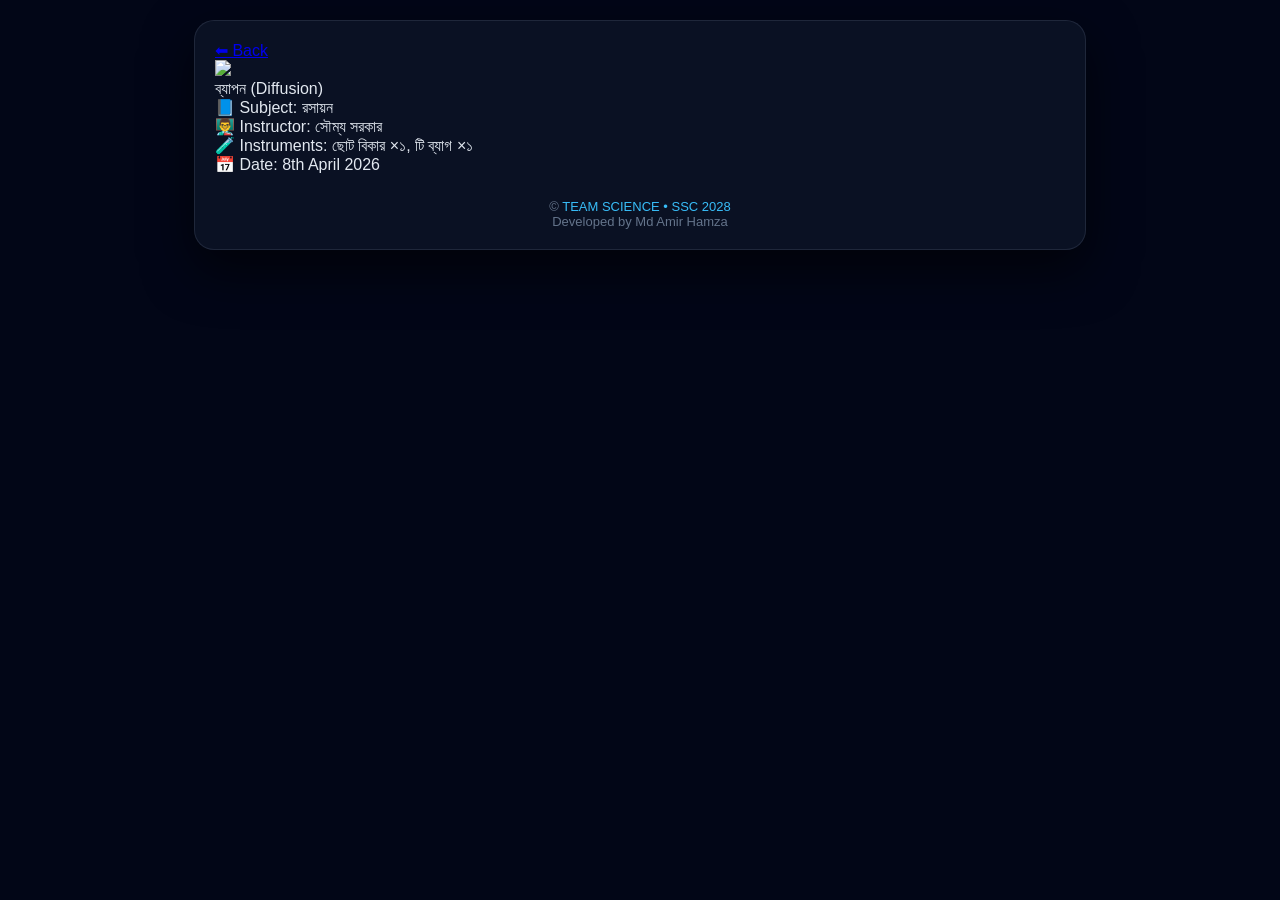
==== diffusion.html @ 63b7b05f "Create diffusion.html" ====
<!DOCTYPE html>
<html lang="bn">
<head>
<meta charset="UTF-8">
<meta name="viewport" content="width=device-width, initial-scale=1.0">
<title>ব্যাপন (Diffusion)</title>

<link rel="stylesheet" href="style.css">
</head>

<body>

<div class="container">

<a href="experiment.html" class="back-btn">⬅ Back</a>

<div class="exp-card">

  <img src="https://i.ibb.co.com/23Hk9dFX/tea.jpg" class="exp-img">

  <div class="exp-content">

    <div class="exp-title">ব্যাপন (Diffusion)</div>

    <div class="exp-info">📘 Subject: রসায়ন</div>
    <div class="exp-info">👨‍🏫 Instructor: সৌম্য সরকার</div>
    <div class="exp-info">🧪 Instruments: ছোট বিকার ×১, টি ব্যাগ ×১</div>
    <div class="exp-info">📅 Date: 8th April 2026</div>

  </div>

</div>

<div class="footer">
© <span>TEAM SCIENCE • SSC 2028</span><br>
Developed by Md Amir Hamza
</div>

</div>

</body>
</html>
---- style.css ----
/* ===== Base ===== */
body {
  margin: 0;
  font-family: 'Segoe UI', sans-serif;
  background: #020617;
  color: #e2e8f0;
  display: flex;
  justify-content: center;
  padding: 20px;
}

/* ===== Container ===== */
.container {
  width: 100%;
  max-width: 850px;
  background: rgba(15, 23, 42, 0.7);
  backdrop-filter: blur(20px);
  border-radius: 20px;
  padding: 20px;
  border: 1px solid rgba(148,163,184,0.15);
  box-shadow: 0 20px 50px rgba(0,0,0,0.6);
}

/* ===== Title ===== */
h1 {
  text-align: center;
  font-weight: 600;
  color: #e2e8f0;
}

.subtitle {
  text-align: center;
  color: #94a3b8;
}

/* ===== Home Navigation ===== */
.nav a {
  display: block;
  margin: 12px auto;
  padding: 12px;
  max-width: 260px;
  background: #0ea5e9;
  color: white;
  border-radius: 10px;
  text-decoration: none;
  text-align: center;
  transition: 0.3s;
}

.nav a:hover {
  background: #0284c7;
}

/* ===== Progress ===== */
.progress-card {
  background: rgba(30, 41, 59, 0.6);
  padding: 15px;
  border-radius: 14px;
  margin: 15px 0;
  border: 1px solid rgba(148,163,184,0.1);
}

.progress-title {
  margin-bottom: 10px;
  font-size: 14px;
  color: #94a3b8;
}

.progress-bar {
  height: 8px;
  background: #0f172a;
  border-radius: 10px;
  overflow: hidden;
}

#progressFill {
  height: 100%;
  width: 0%;
  background: linear-gradient(90deg, #38bdf8, #0ea5e9);
  border-radius: 10px;
  box-shadow: 0 0 10px rgba(56,189,248,0.4);
  transition: 0.6s ease;
}

#progressText {
  margin-top: 6px;
  font-size: 12px;
  color: #64748b;
}

/* ===== Accordion ===== */
.accordion {
  margin-bottom: 10px;
  border-radius: 14px;
  overflow: hidden;
  background: rgba(15, 23, 42, 0.5);
  border: 1px solid rgba(148,163,184,0.1);
}

.accordion-header {
  padding: 14px;
  cursor: pointer;
  font-weight: 500;
  color: #e2e8f0;
  transition: 0.2s;
}

.accordion-header:hover {
  background: rgba(56,189,248,0.08);
}

.accordion.active .accordion-header {
  color: #38bdf8;
}

.accordion-content {
  max-height: 0;
  overflow: hidden;
  transition: 0.35s ease;
  padding: 0 15px;
}

.accordion.active .accordion-content {
  max-height: 500px;
}

/* ===== List ===== */
li {
  margin: 6px 0;
}

/* ===== Links (Experiment Page) ===== */
.accordion-content a {
  color: #38bdf8;
  text-decoration: none;
}

.accordion-content a:hover {
  text-decoration: underline;
}

/* ===== Footer ===== */
.footer {
  text-align: center;
  margin-top: 25px;
  font-size: 13px;
  color: #64748b;
}

.footer span {
  color: #38bdf8;
}

/* ===== Popup ===== */
.popup {
  position: fixed;
  inset: 0;
  background: rgba(2,6,23,0.8);
  display: none;
  justify-content: center;
  align-items: center;
}

.popup-box {
  position: relative;
  background: #020617;
  border: 1px solid rgba(148,163,184,0.2);
  padding: 25px 35px;
  border-radius: 14px;
}

.popup-close {
  position: absolute;
  top: 10px;
  right: 14px;
  width: 16px;
  height: 16px;
  cursor: pointer;
}

.popup-close::before,
.popup-close::after {
  content: "";
  position: absolute;
  width: 100%;
  height: 1.5px;
  background: #94a3b8;
  top: 50%;
}

.popup-close::before {
  transform: rotate(45deg);
}

.popup-close::after {
  transform: rotate(-45deg);
}
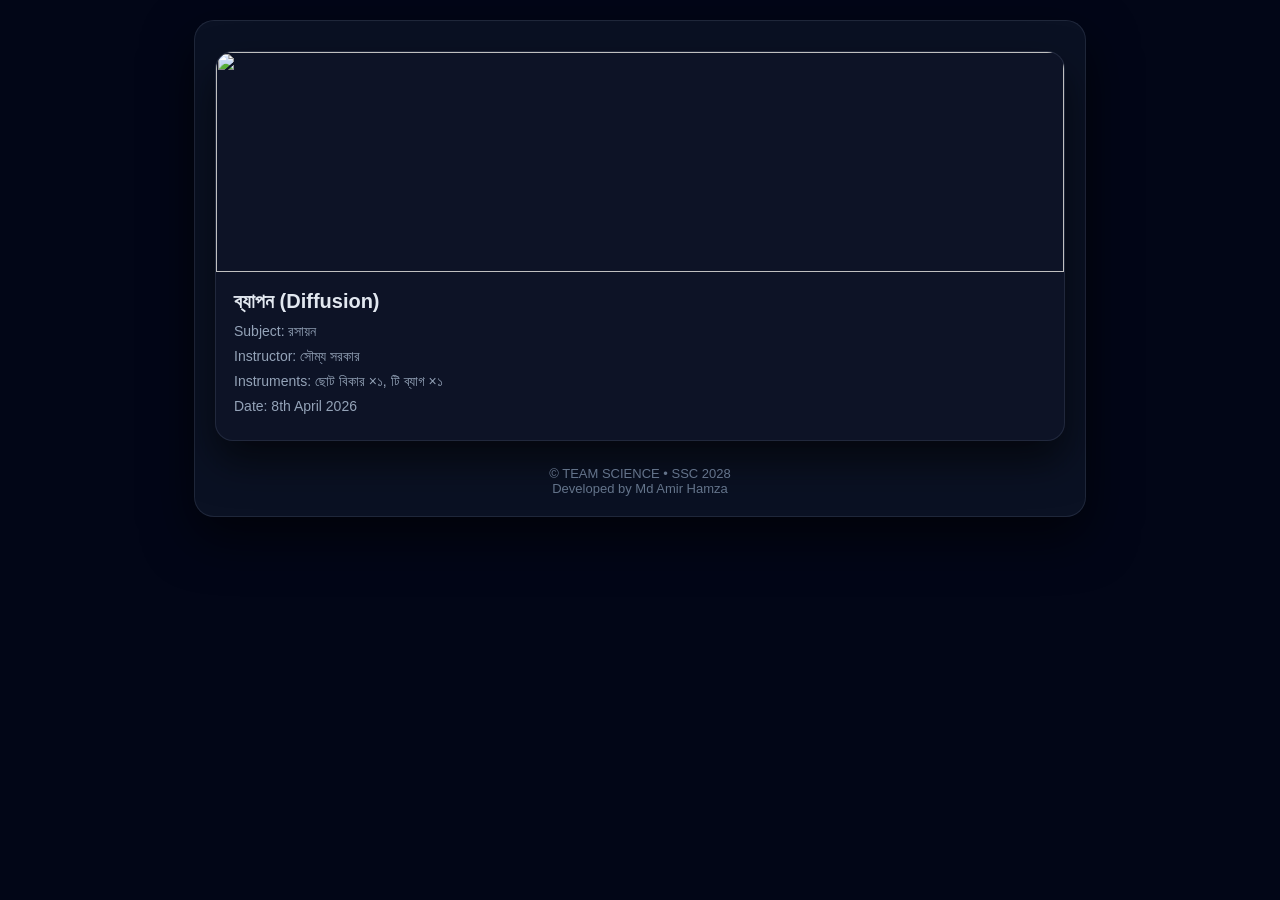
==== commit 0befedac: "Refactor HTML structure for experiment information" ====
--- a/diffusion.html
+++ b/diffusion.html
@@ -12,7 +12,7 @@
 
 <div class="container">
 
-<a href="experiment.html" class="back-btn">⬅ Back</a>
+  
 
 <div class="exp-card">
 
@@ -22,10 +22,10 @@
 
     <div class="exp-title">ব্যাপন (Diffusion)</div>
 
-    <div class="exp-info">📘 Subject: রসায়ন</div>
-    <div class="exp-info">👨‍🏫 Instructor: সৌম্য সরকার</div>
-    <div class="exp-info">🧪 Instruments: ছোট বিকার ×১, টি ব্যাগ ×১</div>
-    <div class="exp-info">📅 Date: 8th April 2026</div>
+    <div class="exp-info">Subject: রসায়ন</div>
+    <div class="exp-info">Instructor: সৌম্য সরকার</div>
+    <div class="exp-info">Instruments: ছোট বিকার ×১, টি ব্যাগ ×১</div>
+    <div class="exp-info">Date: 8th April 2026</div>
 
   </div>
 
--- a/style.css
+++ b/style.css
@@ -4,8 +4,11 @@
   font-family: 'Segoe UI', sans-serif;
   background: #020617;
   color: #e2e8f0;
+
   display: flex;
-  justify-content: center;
+  flex-direction: column;   /* 🔥 ADD */
+  align-items: center;      /* 🔥 ADD */
+
   padding: 20px;
 }
 
@@ -145,10 +148,9 @@
   margin-top: 25px;
   font-size: 13px;
   color: #64748b;
-}
-
-.footer span {
-  color: #38bdf8;
+
+  width: 100%;        /* 🔥 ADD */
+  max-width: 850px;   /* 🔥 ADD */
 }
 
 /* ===== Popup ===== */
@@ -195,3 +197,56 @@
 .popup-close::after {
   transform: rotate(-45deg);
 }
+
+/* ===== Experiment Card (UPGRADED) ===== */
+
+.exp-card {
+  background: rgba(15, 23, 42, 0.6);
+  border-radius: 18px;
+  overflow: hidden;
+  border: 1px solid rgba(148,163,184,0.15);
+  box-shadow: 0 20px 40px rgba(0,0,0,0.6);
+  margin-top: 10px;
+}
+
+/* Image Fix */
+.exp-img {
+  width: 100%;
+  height: 220px;
+  object-fit: cover;
+  display: block;
+}
+
+/* Content spacing */
+.exp-content {
+  padding: 18px;
+}
+
+/* Title */
+.exp-title {
+  font-size: 20px;
+  font-weight: 600;
+  margin-bottom: 10px;
+  color: #e2e8f0;
+}
+
+/* Info text */
+.exp-info {
+  font-size: 14px;
+  margin: 8px 0;
+  color: #94a3b8;
+}
+
+/* ===== Back Button FIX ===== */
+.back-btn {
+  display: inline-block;
+  margin-bottom: 12px;
+  text-decoration: none;
+  color: #38bdf8;
+  font-size: 14px;
+  transition: 0.2s;
+}
+
+.back-btn:hover {
+  color: #0ea5e9;
+}
